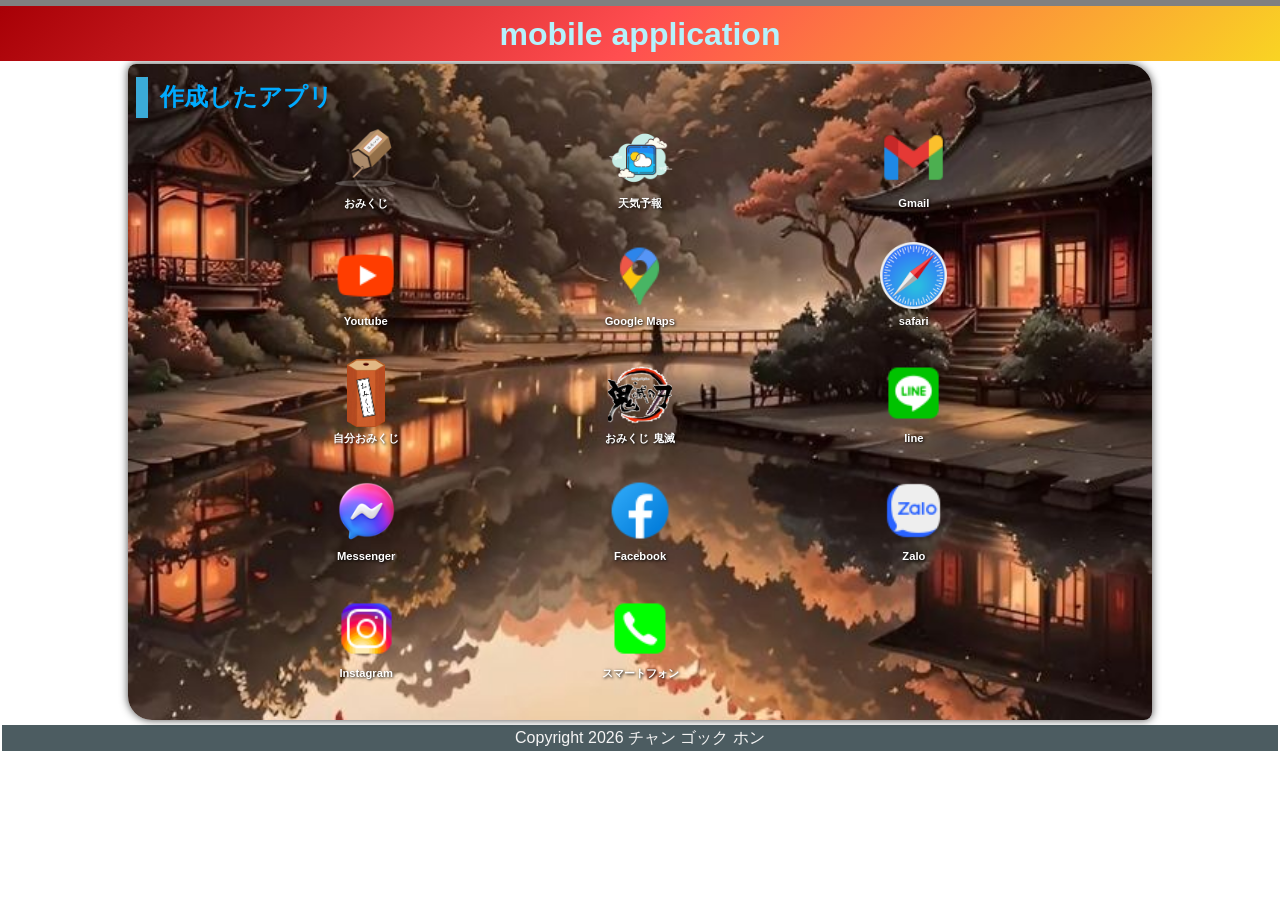
==== index.html @ 4beee91f "first commit" ====
<!DOCTYPE html>
<html lang="ja">
  <head>
    <meta charset="UTF-8" />
    <meta name="viewport" content="width=device-width, initial-scale=1.0" />
    <title>mobile application</title>
    <meta name="description" content="mobile application" />

    <link rel="icon" href="favicon.ico" />
    <link rel="stylesheet" href="css/index.css" />
  </head>

  <body>
    <!-- 見出し（みだし） -->
    <header class="header">
      <h1>mobile application</h1>
    </header>

    <!-- 作成したアプリ -->
    <main>
      <section class="container">
        <h2>作成したアプリ</h2>

        <!-- 1行目 -->
        <div class="sub_container">
          <div class="item01">
            <a href="./omikuji.html" title="おみくじ">
              <img src="img/omikuji3.png" alt="おみくじ" class="img_fit" />
              <p>おみくじ</p>
            </a>
          </div>

          <div class="item01">
            <a href="" title="天気予報">
              <img src="img/thoitiet.png" alt="天気予報" />
              <p>天気予報</p>
            </a>
          </div>

          <div class="item01">
            <a href="" title="Gmail">
              <img src="img/gmail.png" alt="Gmail" />
              <p>Gmail</p>
            </a>
          </div>
        </div>

        <!-- 2行目 -->
        <div class="sub_container">
          <div class="item01">
            <a href="" title="Youtube">
              <img src="img/youtube.png" alt="Youtube" />
              <p>Youtube</p>
            </a>
          </div>

          <div class="item01">
            <a href="" title="Google Maps">
              <img src="img/googlemaps.png" alt="Google Maps" />
              <p>Google Maps</p>
            </a>
          </div>

          <div class="item01">
            <a href="" title="safari">
              <img src="img/safari.png" alt="safari" />
              <p>safari</p>
            </a>
          </div>
        </div>

        <!-- 3行目 -->
        <div class="sub_container">
          <div class="item01">
            <a href="./omikuji1.html" title="自分おみくじ">
              <img src="img/omikuji2.png" alt="自分おみくじ" class="img_fit" />
              <p>自分おみくじ</p>
            </a>
          </div>

          <div class="item01">
            <a href="./omikuji_kimetsu.html" title="おみくじ 鬼滅">
              <img src="img/shinobu.png" alt="おみくじ 鬼滅" />
              <p>おみくじ 鬼滅</p>
            </a>
          </div>

          <div class="item01">
            <a href="" title="line">
              <img src="img/line.png" alt="line" />
              <p>line</p>
            </a>
          </div>
        </div>

        <!-- 4行目 -->
        <div class="sub_container">
          <div class="item02">
            <a href="" title="Messenger">
              <img src="img/mesenger.png" alt="Messenger" />
              <p>Messenger</p>
            </a>
          </div>

          <div class="item01">
            <a href="" title="Facebook">
              <img src="img/facebook.png" alt="Facebook" />
              <p>Facebook</p>
            </a>
          </div>

          <div class="item02">
            <a href="" title="Zalo">
              <img src="img/zalo.png" alt="Zalo" />
              <p>Zalo</p>
            </a>
          </div>
        </div>

        <!-- 5行目 -->
        <div class="sub_container">
          <div class="item02">
            <a href="" title="Instagram">
              <img src="img/insagram.png" alt="Instagram" />
              <p>Instagram</p>
            </a>
          </div>

          <div class="item01">
            <a href="" title="スマートフォン">
              <img src="img/dienthoai.png" alt="スマートフォン" />
              <p>スマートフォン</p>
            </a>
          </div>

          <div class="item01">
            <a href="" title="Tiktok">
              <img src="img/tiktok.png" alt="Tiktok" />
              <p>Tiktok</p>
            </a>
          </div>
        </div>

        <div class="filler01"></div>
      </section>

      <!-- フッター -->
      <footer>
        <p>Copyright 2026 チャン ゴック ホン</p>
      </footer>
    </main>

    <script src="js/index.js"></script>
  </body>
</html>
---- css/index.css ----
@charset "utf-8";

html {
  font-size: 62.5%;
}

*,
*::before,
*::after {
  box-sizing: border-box;
}

body {
  margin: 0;
  line-height: 1.5;
  color: rgb(73, 72, 72);
  font-size: 1.6rem;
  font-family: "Helvetica Neue", Arial, "Hiragino Kaku Gothic ProN",
    "Hiragino Sans", Meiryo, sans-serif;
  text-align: center;
  /*background-image: url("../img/hinhnen1.jpg");*/
  background-size: cover;
  background-position: center;
  background-attachment: fixed;
}

header,
footer,
h1,
h2,
h3,
p,
div {
  margin: 0.2em 0 0 0;
  padding: 0.1em;
}

header {
  position: fixed;
  top: 0;
  left: 0;
  width: 100%;
  margin: 0;
  padding: 0;
  background-color: grey;
  z-index: 10;
}

h1 {
  font-family: Rajdhani, "Noto Sans JP", sans-serif;
  font-size: 2em;
  color: rgb(181, 242, 252);
  background: linear-gradient(135deg, #a80006, #ff4e50, #f9d423);
}

h2 {
  padding-left: 0.5em;
  border-left: solid 0.5em rgb(59, 171, 216);
  text-align: left;
  color: #00aaff;
}

main {
  margin-top: 3em;
  overflow: auto;
}

.container {
  width: 80%;
  margin: 1em auto 0;
  padding: 0.5em;
  border-radius: 0.5em 1.5em;
  background-image: url("../img/hinhnen1.jpg");
  background-size: cover;
  background-position: center;
  background-repeat: no-repeat;
  box-shadow: 0 0 0.5em rgb(73, 72, 72);
}

a {
  color: rgb(247, 246, 246);
  font-weight: 900;
  text-decoration: none;
}

.sub_container {
  display: flex;
  flex-wrap: nowrap;
  justify-content: space-evenly;
  align-items: flex-start;
  width: 100%;
  min-height: 10em;
  margin-top: 0.5em;
  font-size: 0.7em;
}

.item01,
.item02 {
  position: relative;
  width: 8em;
  min-height: 9em;
  margin: 0;
  padding: 0;
  line-height: 1.2em;
  overflow: visible;
  opacity: 0;
  flex-shrink: 0;
  transform-origin: center center;
}

.item01.show,
.item02.show {
  opacity: 1;
}

.item01 a,
.item02 a {
  display: block;
  width: 100%;
}

.item01 img,
.item02 img {
  display: block;
  width: 6em;
  height: 6em;
  margin: 0 auto;
  object-fit: contain;
}

.item01 .img_fit,
.item02 .img_fit {
  width: 6em;
  height: 6em;
  object-fit: contain;
}

.item01 p,
.item02 p {
  margin-top: 0.4em;
  padding: 0;
  color: white;
  font-size: 1em;
  font-weight: 900;
  line-height: 1.3;
  text-align: center;
  text-shadow: 1px 1px 3px black;
}

.fade-in {
  animation: popRotate 0.8s ease-out forwards;
}

@keyframes popRotate {
  0% {
    opacity: 0;
    transform: scale(0) rotate(-360deg);
  }

  60% {
    opacity: 1;
    transform: scale(1.2) rotate(20deg);
  }

  80% {
    opacity: 1;
    transform: scale(0.9) rotate(-10deg);
  }

  100% {
    opacity: 1;
    transform: scale(1) rotate(0deg);
  }
}

.item01.show:hover,
.item02.show:hover {
  opacity: 1;
  animation: shake 0.35s linear infinite;
}

@keyframes shake {
  0% {
    opacity: 1;
    transform: translate(0, 0) rotate(0deg);
  }

  20% {
    opacity: 1;
    transform: translate(-3px, 2px) rotate(-4deg);
  }

  40% {
    opacity: 1;
    transform: translate(3px, -2px) rotate(4deg);
  }

  60% {
    opacity: 1;
    transform: translate(-3px, -1px) rotate(-3deg);
  }

  80% {
    opacity: 1;
    transform: translate(3px, 1px) rotate(3deg);
  }

  100% {
    opacity: 1;
    transform: translate(0, 0) rotate(0deg);
  }
}

footer > p {
  position: relative;
  width: 100%;
  margin: 0;
  padding: 1px;
  color: whitesmoke;
  font-family: Rajdhani, sans-serif;
  font-size: 1em;
  text-align: center;
  background: rgba(1, 24, 31, 0.7);
}

@media screen and (max-width: 480px) {
  h1 {
    font-size: 1.5em;
  }

  .container {
    width: 95%;
  }

  .sub_container {
    flex-wrap: nowrap;
    justify-content: space-evenly;
    min-height: 9em;
    font-size: 0.65em;
  }

  .item01,
  .item02 {
    width: 7em;
    min-height: 9em;
  }

  .item01 img,
  .item02 img {
    width: 5.5em;
    height: 5.5em;
  }
}
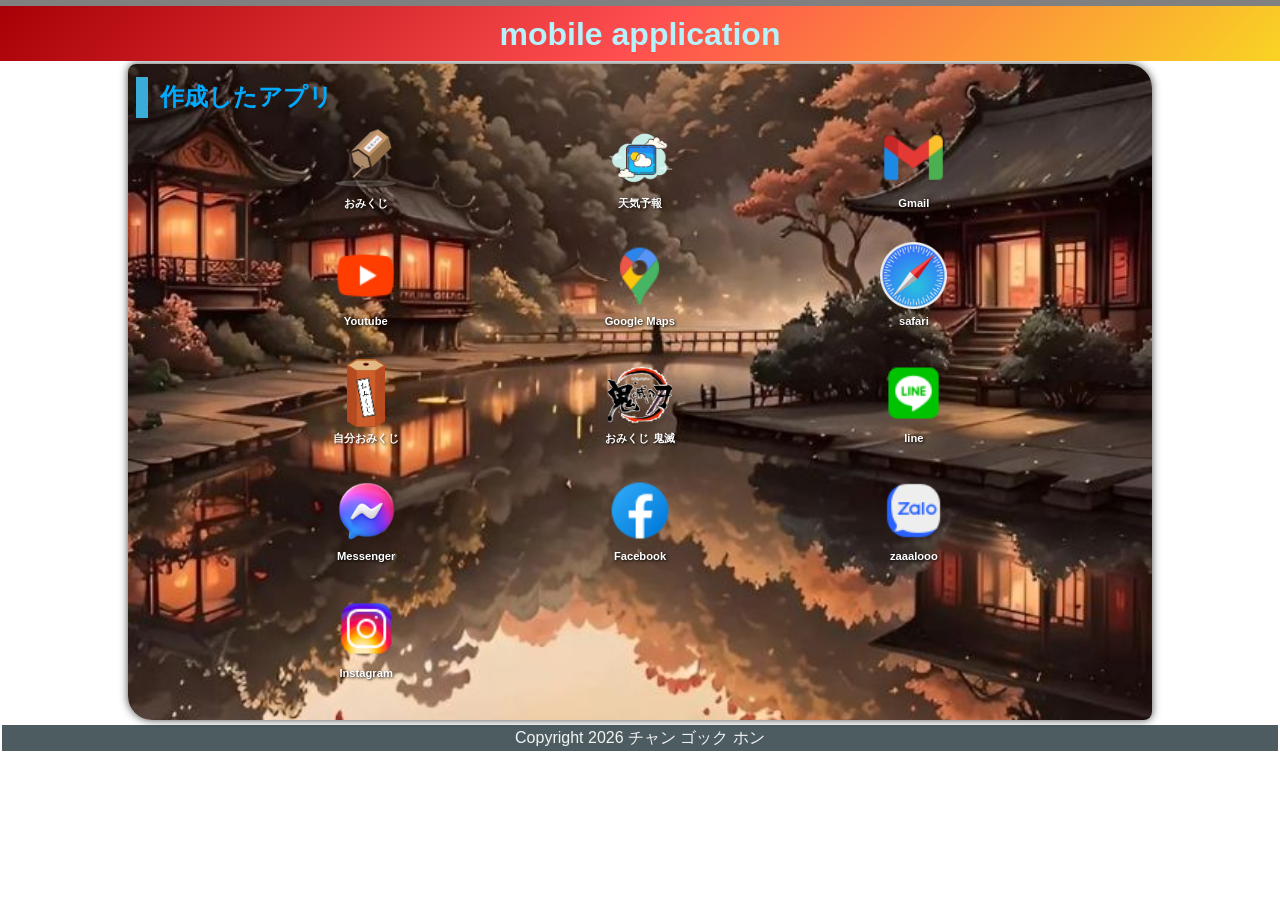
==== commit 29929f88: "update" ====
--- a/index.html
+++ b/index.html
@@ -112,7 +112,7 @@
           <div class="item02">
             <a href="" title="Zalo">
               <img src="img/zalo.png" alt="Zalo" />
-              <p>Zalo</p>
+              <p>zaaalooo</p>
             </a>
           </div>
         </div>
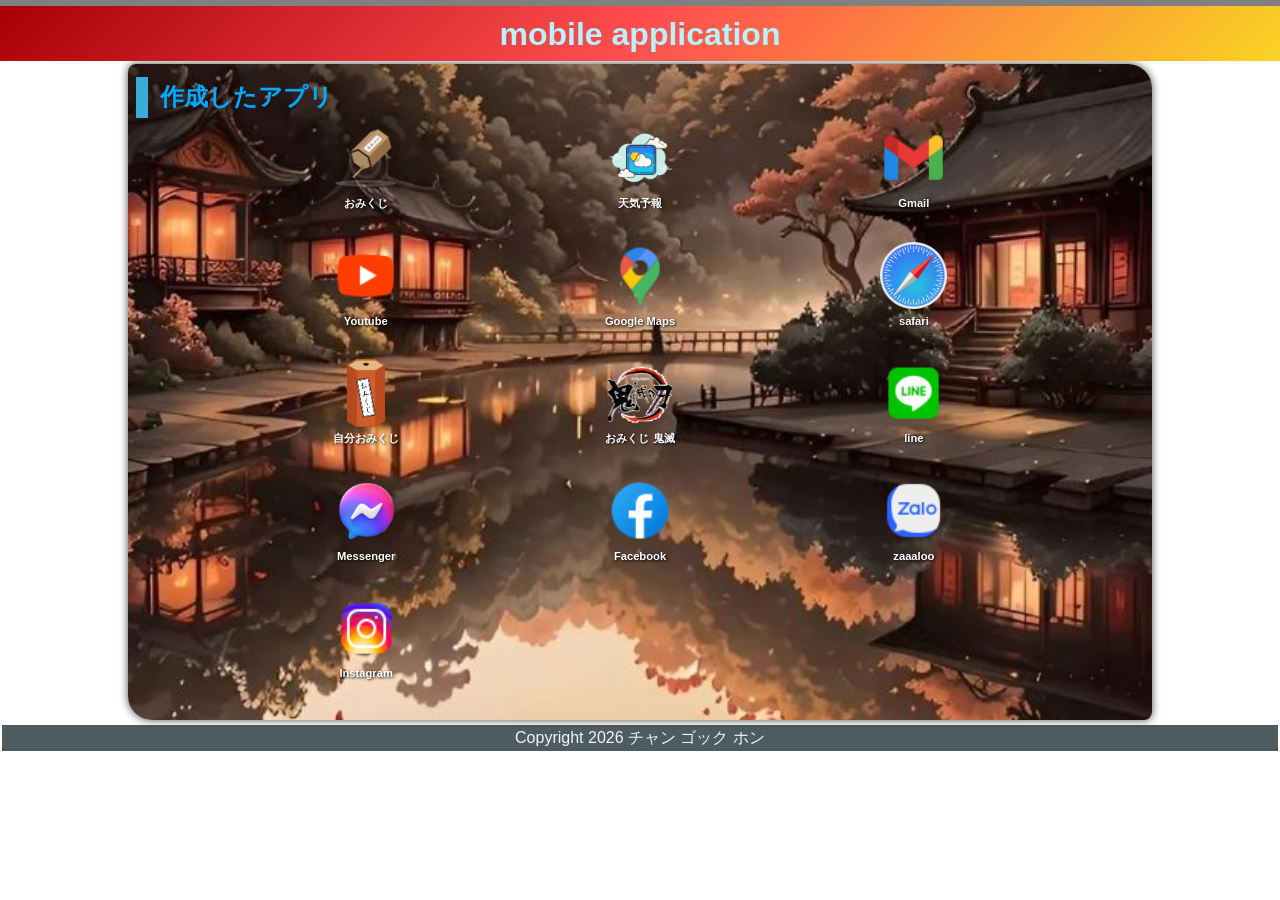
==== commit 3dfa6c24: "update code" ====
--- a/index.html
+++ b/index.html
@@ -112,7 +112,7 @@
           <div class="item02">
             <a href="" title="Zalo">
               <img src="img/zalo.png" alt="Zalo" />
-              <p>zaaalooo</p>
+              <p>zaaaloo</p>
             </a>
           </div>
         </div>
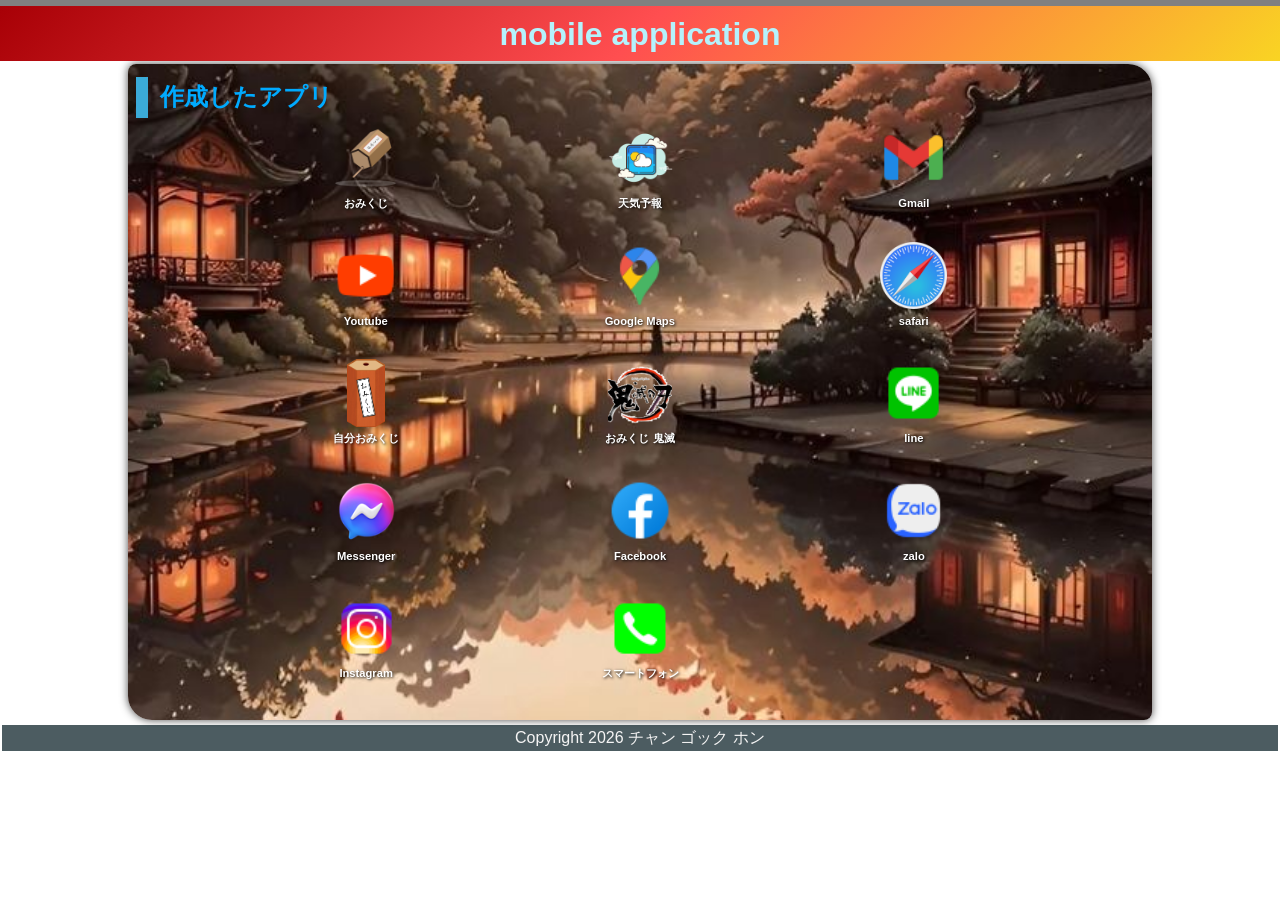
==== commit d3284580: "update" ====
--- a/index.html
+++ b/index.html
@@ -112,7 +112,7 @@
           <div class="item02">
             <a href="" title="Zalo">
               <img src="img/zalo.png" alt="Zalo" />
-              <p>zaaaloo</p>
+              <p>zalo</p>
             </a>
           </div>
         </div>
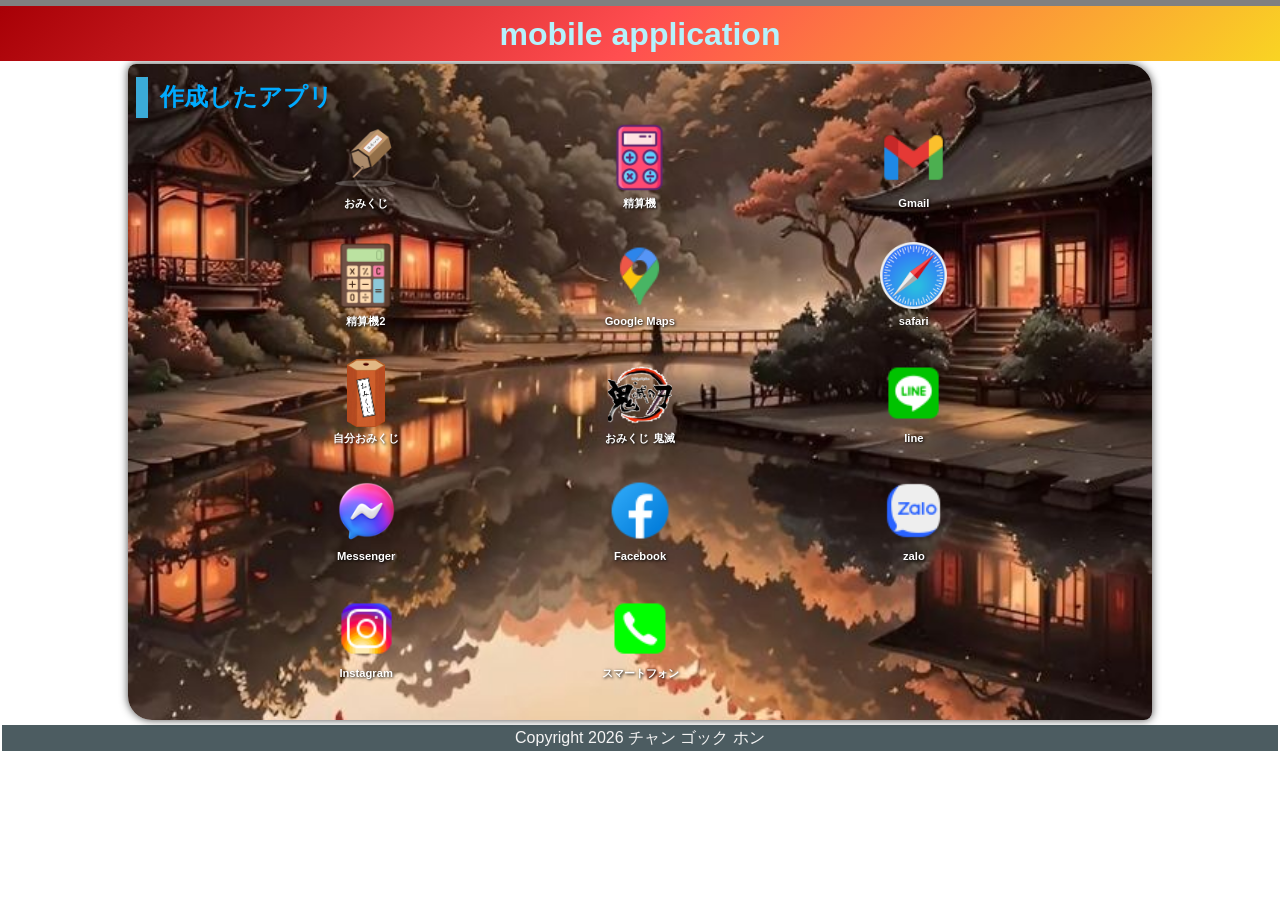
==== commit 476d461e: "Add files via upload" ====
--- a/index.html
+++ b/index.html
@@ -1,155 +1,155 @@
-<!DOCTYPE html>
-<html lang="ja">
-  <head>
-    <meta charset="UTF-8" />
-    <meta name="viewport" content="width=device-width, initial-scale=1.0" />
-    <title>mobile application</title>
-    <meta name="description" content="mobile application" />
-
-    <link rel="icon" href="favicon.ico" />
-    <link rel="stylesheet" href="css/index.css" />
-  </head>
-
-  <body>
-    <!-- 見出し（みだし） -->
-    <header class="header">
-      <h1>mobile application</h1>
-    </header>
-
-    <!-- 作成したアプリ -->
-    <main>
-      <section class="container">
-        <h2>作成したアプリ</h2>
-
-        <!-- 1行目 -->
-        <div class="sub_container">
-          <div class="item01">
-            <a href="./omikuji.html" title="おみくじ">
-              <img src="img/omikuji3.png" alt="おみくじ" class="img_fit" />
-              <p>おみくじ</p>
-            </a>
-          </div>
-
-          <div class="item01">
-            <a href="" title="天気予報">
-              <img src="img/thoitiet.png" alt="天気予報" />
-              <p>天気予報</p>
-            </a>
-          </div>
-
-          <div class="item01">
-            <a href="" title="Gmail">
-              <img src="img/gmail.png" alt="Gmail" />
-              <p>Gmail</p>
-            </a>
-          </div>
-        </div>
-
-        <!-- 2行目 -->
-        <div class="sub_container">
-          <div class="item01">
-            <a href="" title="Youtube">
-              <img src="img/youtube.png" alt="Youtube" />
-              <p>Youtube</p>
-            </a>
-          </div>
-
-          <div class="item01">
-            <a href="" title="Google Maps">
-              <img src="img/googlemaps.png" alt="Google Maps" />
-              <p>Google Maps</p>
-            </a>
-          </div>
-
-          <div class="item01">
-            <a href="" title="safari">
-              <img src="img/safari.png" alt="safari" />
-              <p>safari</p>
-            </a>
-          </div>
-        </div>
-
-        <!-- 3行目 -->
-        <div class="sub_container">
-          <div class="item01">
-            <a href="./omikuji1.html" title="自分おみくじ">
-              <img src="img/omikuji2.png" alt="自分おみくじ" class="img_fit" />
-              <p>自分おみくじ</p>
-            </a>
-          </div>
-
-          <div class="item01">
-            <a href="./omikuji_kimetsu.html" title="おみくじ 鬼滅">
-              <img src="img/shinobu.png" alt="おみくじ 鬼滅" />
-              <p>おみくじ 鬼滅</p>
-            </a>
-          </div>
-
-          <div class="item01">
-            <a href="" title="line">
-              <img src="img/line.png" alt="line" />
-              <p>line</p>
-            </a>
-          </div>
-        </div>
-
-        <!-- 4行目 -->
-        <div class="sub_container">
-          <div class="item02">
-            <a href="" title="Messenger">
-              <img src="img/mesenger.png" alt="Messenger" />
-              <p>Messenger</p>
-            </a>
-          </div>
-
-          <div class="item01">
-            <a href="" title="Facebook">
-              <img src="img/facebook.png" alt="Facebook" />
-              <p>Facebook</p>
-            </a>
-          </div>
-
-          <div class="item02">
-            <a href="" title="Zalo">
-              <img src="img/zalo.png" alt="Zalo" />
-              <p>zalo</p>
-            </a>
-          </div>
-        </div>
-
-        <!-- 5行目 -->
-        <div class="sub_container">
-          <div class="item02">
-            <a href="" title="Instagram">
-              <img src="img/insagram.png" alt="Instagram" />
-              <p>Instagram</p>
-            </a>
-          </div>
-
-          <div class="item01">
-            <a href="" title="スマートフォン">
-              <img src="img/dienthoai.png" alt="スマートフォン" />
-              <p>スマートフォン</p>
-            </a>
-          </div>
-
-          <div class="item01">
-            <a href="" title="Tiktok">
-              <img src="img/tiktok.png" alt="Tiktok" />
-              <p>Tiktok</p>
-            </a>
-          </div>
-        </div>
-
-        <div class="filler01"></div>
-      </section>
-
-      <!-- フッター -->
-      <footer>
-        <p>Copyright 2026 チャン ゴック ホン</p>
-      </footer>
-    </main>
-
-    <script src="js/index.js"></script>
-  </body>
-</html>
+<!DOCTYPE html>
+<html lang="ja">
+  <head>
+    <meta charset="UTF-8" />
+    <meta name="viewport" content="width=device-width, initial-scale=1.0" />
+    <title>mobile application</title>
+    <meta name="description" content="mobile application" />
+
+    <link rel="icon" href="favicon.ico" />
+    <link rel="stylesheet" href="css/index.css" />
+  </head>
+
+  <body>
+    <!-- 見出し（みだし） -->
+    <header class="header">
+      <h1>mobile application</h1>
+    </header>
+
+    <!-- 作成したアプリ -->
+    <main>
+      <section class="container">
+        <h2>作成したアプリ</h2>
+
+        <!-- 1行目 -->
+        <div class="sub_container">
+          <div class="item01">
+            <a href="./app_omikuji/omikuji.html" title="おみくじ">
+              <img src="img/omikuji3.png" alt="おみくじ" class="img_fit" />
+              <p>おみくじ</p>
+            </a>
+          </div>
+
+          <div class="item01">
+            <a href="./app_maytinh1/calculator.html" title="精算機">
+              <img src="img/maytinh.png" alt="精算機" />
+              <p>精算機</p>
+            </a>
+          </div>
+
+          <div class="item01">
+            <a href="" title="Gmail">
+              <img src="img/gmail.png" alt="Gmail" />
+              <p>Gmail</p>
+            </a>
+          </div>
+        </div>
+
+        <!-- 2行目 -->
+        <div class="sub_container">
+          <div class="item01">
+            <a href="app_maytinh2/calculator_button.html" title="精算機2">
+              <img src="img/maytinh1.png" alt="精算機2" />
+              <p>精算機2</p>
+            </a>
+          </div>
+
+          <div class="item01">
+            <a href="" title="Google Maps">
+              <img src="img/googlemaps.png" alt="Google Maps" />
+              <p>Google Maps</p>
+            </a>
+          </div>
+
+          <div class="item01">
+            <a href="" title="safari">
+              <img src="img/safari.png" alt="safari" />
+              <p>safari</p>
+            </a>
+          </div>
+        </div>
+
+        <!-- 3行目 -->
+        <div class="sub_container">
+          <div class="item01">
+            <a href="./app_omikuji1/omikuji1.html" title="自分おみくじ">
+              <img src="img/omikuji2.png" alt="自分おみくじ" class="img_fit" />
+              <p>自分おみくじ</p>
+            </a>
+          </div>
+
+          <div class="item01">
+            <a href="./app_kimetsu/omikuji_kimetsu.html" title="おみくじ 鬼滅">
+              <img src="img/shinobu.png" alt="おみくじ 鬼滅" />
+              <p>おみくじ 鬼滅</p>
+            </a>
+          </div>
+
+          <div class="item01">
+            <a href="" title="line">
+              <img src="img/line.png" alt="line" />
+              <p>line</p>
+            </a>
+          </div>
+        </div>
+
+        <!-- 4行目 -->
+        <div class="sub_container">
+          <div class="item02">
+            <a href="" title="Messenger">
+              <img src="img/mesenger.png" alt="Messenger" />
+              <p>Messenger</p>
+            </a>
+          </div>
+
+          <div class="item01">
+            <a href="" title="Facebook">
+              <img src="img/facebook.png" alt="Facebook" />
+              <p>Facebook</p>
+            </a>
+          </div>
+
+          <div class="item02">
+            <a href="" title="Zalo">
+              <img src="img/zalo.png" alt="Zalo" />
+              <p>zalo</p>
+            </a>
+          </div>
+        </div>
+
+        <!-- 5行目 -->
+        <div class="sub_container">
+          <div class="item02">
+            <a href="" title="Instagram">
+              <img src="img/insagram.png" alt="Instagram" />
+              <p>Instagram</p>
+            </a>
+          </div>
+
+          <div class="item01">
+            <a href="" title="スマートフォン">
+              <img src="img/dienthoai.png" alt="スマートフォン" />
+              <p>スマートフォン</p>
+            </a>
+          </div>
+
+          <div class="item01">
+            <a href="" title="Tiktok">
+              <img src="img/tiktok.png" alt="Tiktok" />
+              <p>Tiktok</p>
+            </a>
+          </div>
+        </div>
+
+        <div class="filler01"></div>
+      </section>
+
+      <!-- フッター -->
+      <footer>
+        <p>Copyright 2026 チャン ゴック ホン</p>
+      </footer>
+    </main>
+
+    <script src="js/index.js"></script>
+  </body>
+</html>
--- a/css/index.css
+++ b/css/index.css
@@ -1,253 +1,253 @@
-@charset "utf-8";
-
-html {
-  font-size: 62.5%;
-}
-
-*,
-*::before,
-*::after {
-  box-sizing: border-box;
-}
-
-body {
-  margin: 0;
-  line-height: 1.5;
-  color: rgb(73, 72, 72);
-  font-size: 1.6rem;
-  font-family: "Helvetica Neue", Arial, "Hiragino Kaku Gothic ProN",
-    "Hiragino Sans", Meiryo, sans-serif;
-  text-align: center;
-  /*background-image: url("../img/hinhnen1.jpg");*/
-  background-size: cover;
-  background-position: center;
-  background-attachment: fixed;
-}
-
-header,
-footer,
-h1,
-h2,
-h3,
-p,
-div {
-  margin: 0.2em 0 0 0;
-  padding: 0.1em;
-}
-
-header {
-  position: fixed;
-  top: 0;
-  left: 0;
-  width: 100%;
-  margin: 0;
-  padding: 0;
-  background-color: grey;
-  z-index: 10;
-}
-
-h1 {
-  font-family: Rajdhani, "Noto Sans JP", sans-serif;
-  font-size: 2em;
-  color: rgb(181, 242, 252);
-  background: linear-gradient(135deg, #a80006, #ff4e50, #f9d423);
-}
-
-h2 {
-  padding-left: 0.5em;
-  border-left: solid 0.5em rgb(59, 171, 216);
-  text-align: left;
-  color: #00aaff;
-}
-
-main {
-  margin-top: 3em;
-  overflow: auto;
-}
-
-.container {
-  width: 80%;
-  margin: 1em auto 0;
-  padding: 0.5em;
-  border-radius: 0.5em 1.5em;
-  background-image: url("../img/hinhnen1.jpg");
-  background-size: cover;
-  background-position: center;
-  background-repeat: no-repeat;
-  box-shadow: 0 0 0.5em rgb(73, 72, 72);
-}
-
-a {
-  color: rgb(247, 246, 246);
-  font-weight: 900;
-  text-decoration: none;
-}
-
-.sub_container {
-  display: flex;
-  flex-wrap: nowrap;
-  justify-content: space-evenly;
-  align-items: flex-start;
-  width: 100%;
-  min-height: 10em;
-  margin-top: 0.5em;
-  font-size: 0.7em;
-}
-
-.item01,
-.item02 {
-  position: relative;
-  width: 8em;
-  min-height: 9em;
-  margin: 0;
-  padding: 0;
-  line-height: 1.2em;
-  overflow: visible;
-  opacity: 0;
-  flex-shrink: 0;
-  transform-origin: center center;
-}
-
-.item01.show,
-.item02.show {
-  opacity: 1;
-}
-
-.item01 a,
-.item02 a {
-  display: block;
-  width: 100%;
-}
-
-.item01 img,
-.item02 img {
-  display: block;
-  width: 6em;
-  height: 6em;
-  margin: 0 auto;
-  object-fit: contain;
-}
-
-.item01 .img_fit,
-.item02 .img_fit {
-  width: 6em;
-  height: 6em;
-  object-fit: contain;
-}
-
-.item01 p,
-.item02 p {
-  margin-top: 0.4em;
-  padding: 0;
-  color: white;
-  font-size: 1em;
-  font-weight: 900;
-  line-height: 1.3;
-  text-align: center;
-  text-shadow: 1px 1px 3px black;
-}
-
-.fade-in {
-  animation: popRotate 0.8s ease-out forwards;
-}
-
-@keyframes popRotate {
-  0% {
-    opacity: 0;
-    transform: scale(0) rotate(-360deg);
-  }
-
-  60% {
-    opacity: 1;
-    transform: scale(1.2) rotate(20deg);
-  }
-
-  80% {
-    opacity: 1;
-    transform: scale(0.9) rotate(-10deg);
-  }
-
-  100% {
-    opacity: 1;
-    transform: scale(1) rotate(0deg);
-  }
-}
-
-.item01.show:hover,
-.item02.show:hover {
-  opacity: 1;
-  animation: shake 0.35s linear infinite;
-}
-
-@keyframes shake {
-  0% {
-    opacity: 1;
-    transform: translate(0, 0) rotate(0deg);
-  }
-
-  20% {
-    opacity: 1;
-    transform: translate(-3px, 2px) rotate(-4deg);
-  }
-
-  40% {
-    opacity: 1;
-    transform: translate(3px, -2px) rotate(4deg);
-  }
-
-  60% {
-    opacity: 1;
-    transform: translate(-3px, -1px) rotate(-3deg);
-  }
-
-  80% {
-    opacity: 1;
-    transform: translate(3px, 1px) rotate(3deg);
-  }
-
-  100% {
-    opacity: 1;
-    transform: translate(0, 0) rotate(0deg);
-  }
-}
-
-footer > p {
-  position: relative;
-  width: 100%;
-  margin: 0;
-  padding: 1px;
-  color: whitesmoke;
-  font-family: Rajdhani, sans-serif;
-  font-size: 1em;
-  text-align: center;
-  background: rgba(1, 24, 31, 0.7);
-}
-
-@media screen and (max-width: 480px) {
-  h1 {
-    font-size: 1.5em;
-  }
-
-  .container {
-    width: 95%;
-  }
-
-  .sub_container {
-    flex-wrap: nowrap;
-    justify-content: space-evenly;
-    min-height: 9em;
-    font-size: 0.65em;
-  }
-
-  .item01,
-  .item02 {
-    width: 7em;
-    min-height: 9em;
-  }
-
-  .item01 img,
-  .item02 img {
-    width: 5.5em;
-    height: 5.5em;
-  }
-}
+@charset "utf-8";
+
+html {
+  font-size: 62.5%;
+}
+
+*,
+*::before,
+*::after {
+  box-sizing: border-box;
+}
+
+body {
+  margin: 0;
+  line-height: 1.5;
+  color: rgb(73, 72, 72);
+  font-size: 1.6rem;
+  font-family: "Helvetica Neue", Arial, "Hiragino Kaku Gothic ProN",
+    "Hiragino Sans", Meiryo, sans-serif;
+  text-align: center;
+  /*background-image: url("../img/hinhnen1.jpg");*/
+  background-size: cover;
+  background-position: center;
+  background-attachment: fixed;
+}
+
+header,
+footer,
+h1,
+h2,
+h3,
+p,
+div {
+  margin: 0.2em 0 0 0;
+  padding: 0.1em;
+}
+
+header {
+  position: fixed;
+  top: 0;
+  left: 0;
+  width: 100%;
+  margin: 0;
+  padding: 0;
+  background-color: grey;
+  z-index: 10;
+}
+
+h1 {
+  font-family: Rajdhani, "Noto Sans JP", sans-serif;
+  font-size: 2em;
+  color: rgb(181, 242, 252);
+  background: linear-gradient(135deg, #a80006, #ff4e50, #f9d423);
+}
+
+h2 {
+  padding-left: 0.5em;
+  border-left: solid 0.5em rgb(59, 171, 216);
+  text-align: left;
+  color: #00aaff;
+}
+
+main {
+  margin-top: 3em;
+  overflow: auto;
+}
+
+.container {
+  width: 80%;
+  margin: 1em auto 0;
+  padding: 0.5em;
+  border-radius: 0.5em 1.5em;
+  background-image: url("../img/hinhnen1.jpg");
+  background-size: cover;
+  background-position: center;
+  background-repeat: no-repeat;
+  box-shadow: 0 0 0.5em rgb(73, 72, 72);
+}
+
+a {
+  color: rgb(247, 246, 246);
+  font-weight: 900;
+  text-decoration: none;
+}
+
+.sub_container {
+  display: flex;
+  flex-wrap: nowrap;
+  justify-content: space-evenly;
+  align-items: flex-start;
+  width: 100%;
+  min-height: 10em;
+  margin-top: 0.5em;
+  font-size: 0.7em;
+}
+
+.item01,
+.item02 {
+  position: relative;
+  width: 8em;
+  min-height: 9em;
+  margin: 0;
+  padding: 0;
+  line-height: 1.2em;
+  overflow: visible;
+  opacity: 0;
+  flex-shrink: 0;
+  transform-origin: center center;
+}
+
+.item01.show,
+.item02.show {
+  opacity: 1;
+}
+
+.item01 a,
+.item02 a {
+  display: block;
+  width: 100%;
+}
+
+.item01 img,
+.item02 img {
+  display: block;
+  width: 6em;
+  height: 6em;
+  margin: 0 auto;
+  object-fit: contain;
+}
+
+.item01 .img_fit,
+.item02 .img_fit {
+  width: 6em;
+  height: 6em;
+  object-fit: contain;
+}
+
+.item01 p,
+.item02 p {
+  margin-top: 0.4em;
+  padding: 0;
+  color: white;
+  font-size: 1em;
+  font-weight: 900;
+  line-height: 1.3;
+  text-align: center;
+  text-shadow: 1px 1px 3px black;
+}
+
+.fade-in {
+  animation: popRotate 0.8s ease-out forwards;
+}
+
+@keyframes popRotate {
+  0% {
+    opacity: 0;
+    transform: scale(0) rotate(-360deg);
+  }
+
+  60% {
+    opacity: 1;
+    transform: scale(1.2) rotate(20deg);
+  }
+
+  80% {
+    opacity: 1;
+    transform: scale(0.9) rotate(-10deg);
+  }
+
+  100% {
+    opacity: 1;
+    transform: scale(1) rotate(0deg);
+  }
+}
+
+.item01.show:hover,
+.item02.show:hover {
+  opacity: 1;
+  animation: shake 0.35s linear infinite;
+}
+
+@keyframes shake {
+  0% {
+    opacity: 1;
+    transform: translate(0, 0) rotate(0deg);
+  }
+
+  20% {
+    opacity: 1;
+    transform: translate(-3px, 2px) rotate(-4deg);
+  }
+
+  40% {
+    opacity: 1;
+    transform: translate(3px, -2px) rotate(4deg);
+  }
+
+  60% {
+    opacity: 1;
+    transform: translate(-3px, -1px) rotate(-3deg);
+  }
+
+  80% {
+    opacity: 1;
+    transform: translate(3px, 1px) rotate(3deg);
+  }
+
+  100% {
+    opacity: 1;
+    transform: translate(0, 0) rotate(0deg);
+  }
+}
+
+footer > p {
+  position: relative;
+  width: 100%;
+  margin: 0;
+  padding: 1px;
+  color: whitesmoke;
+  font-family: Rajdhani, sans-serif;
+  font-size: 1em;
+  text-align: center;
+  background: rgba(1, 24, 31, 0.7);
+}
+
+@media screen and (max-width: 480px) {
+  h1 {
+    font-size: 1.5em;
+  }
+
+  .container {
+    width: 95%;
+  }
+
+  .sub_container {
+    flex-wrap: nowrap;
+    justify-content: space-evenly;
+    min-height: 9em;
+    font-size: 0.65em;
+  }
+
+  .item01,
+  .item02 {
+    width: 7em;
+    min-height: 9em;
+  }
+
+  .item01 img,
+  .item02 img {
+    width: 5.5em;
+    height: 5.5em;
+  }
+}
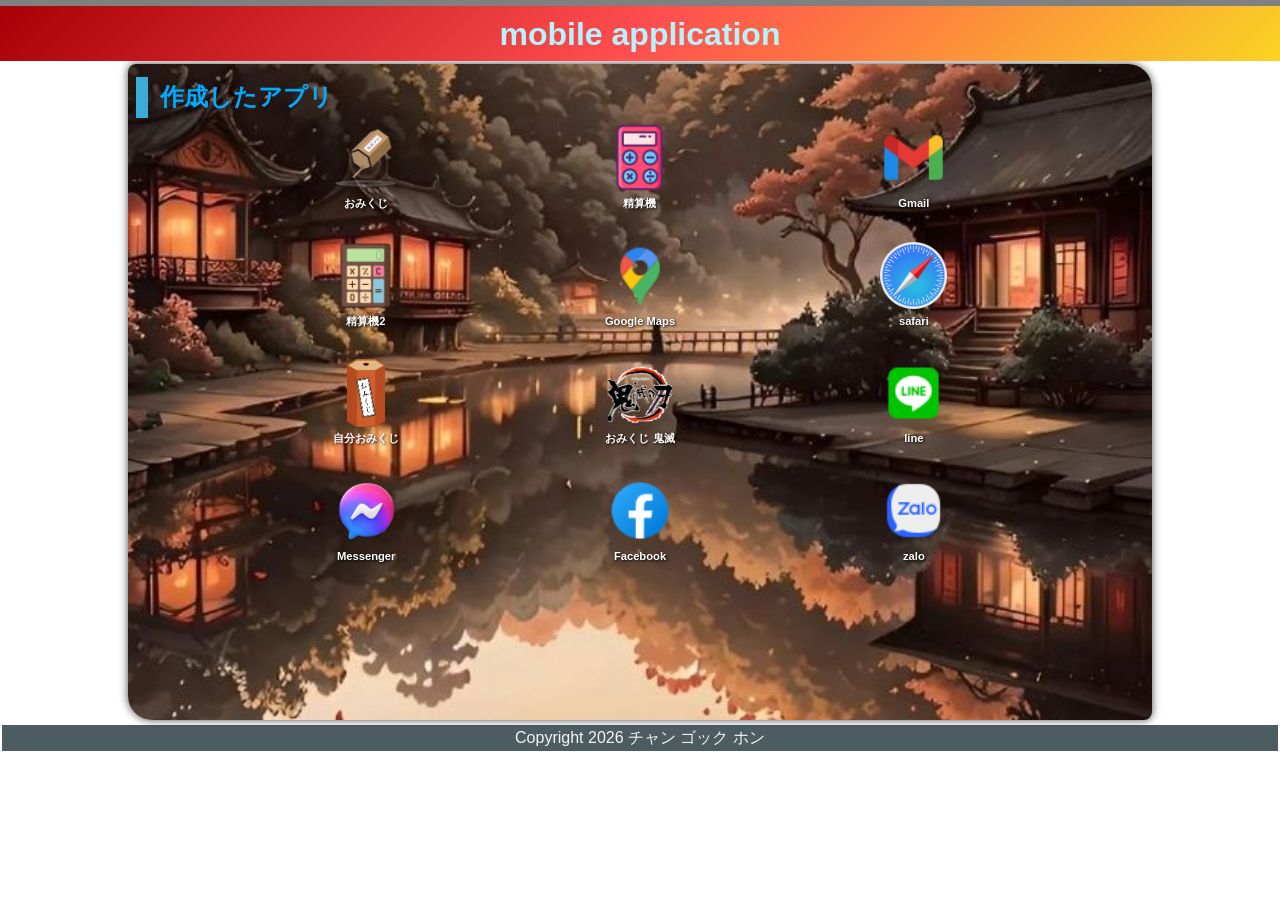
==== commit 201f926b: "update mobile application" ====
--- a/index.html
+++ b/index.html
@@ -134,8 +134,11 @@
           </div>
 
           <div class="item01">
-            <a href="" title="Tiktok">
-              <img src="img/tiktok.png" alt="Tiktok" />
+            <a
+              href="./app_98_Time_guessing_quiz/timeguess.html"
+              title="time.guess"
+            >
+              <img src="img/tiktok.png" alt="time.guess" />
               <p>Tiktok</p>
             </a>
           </div>
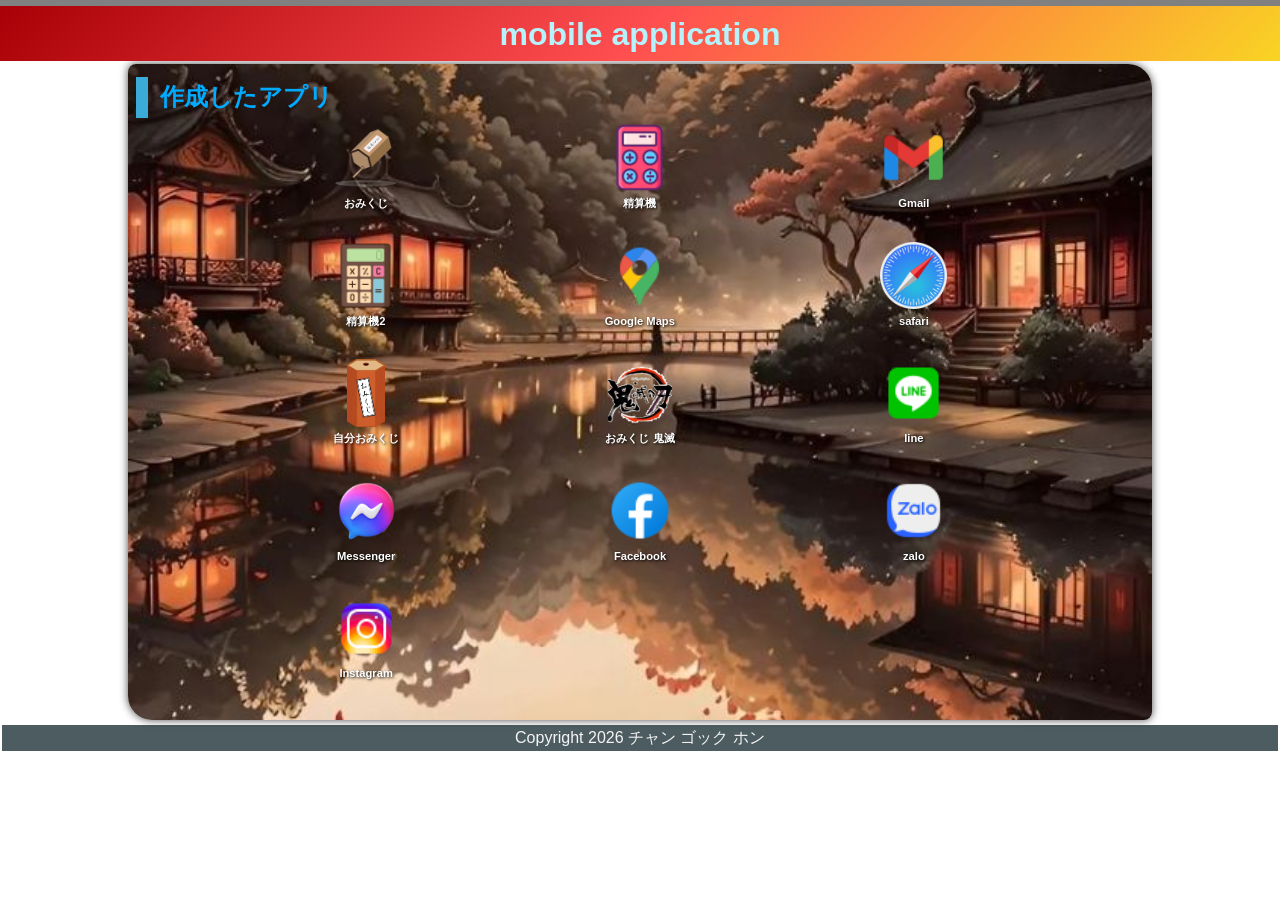
==== commit f3c86c97: "cap nhat" ====
--- a/index.html
+++ b/index.html
@@ -127,9 +127,12 @@
           </div>
 
           <div class="item01">
-            <a href="" title="スマートフォン">
-              <img src="img/dienthoai.png" alt="スマートフォン" />
-              <p>スマートフォン</p>
+            <a
+              href="./app_98_Time_guessing_quiz_1/timeguess.html"
+              title="time.guess pro"
+            >
+              <img src="img/time1.png" alt="time.guess pro" />
+              <p>time.guess pro</p>
             </a>
           </div>
 
@@ -138,8 +141,8 @@
               href="./app_98_Time_guessing_quiz/timeguess.html"
               title="time.guess"
             >
-              <img src="img/tiktok.png" alt="time.guess" />
-              <p>Tiktok</p>
+              <img src="img/time.png" alt="time.guess" />
+              <p>time.guess</p>
             </a>
           </div>
         </div>
